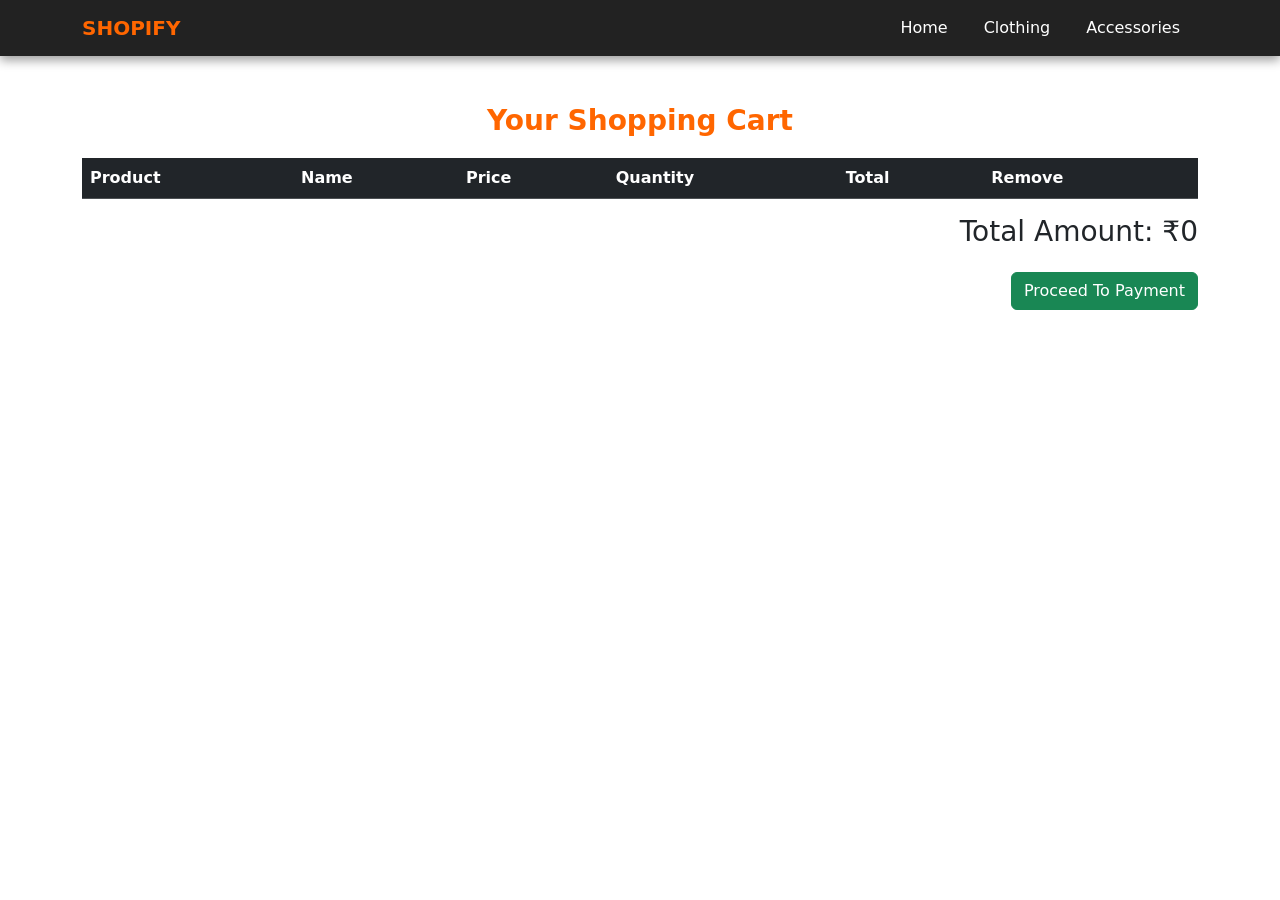
==== Ecomm-UI/cart.html @ df62f26d "first project" ====
<!DOCTYPE html>
<html lang="en">
  <head>
    <meta charset="UTF-8" />
    <meta name="viewport" content="width=device-width, initial-scale=1.0" />
    <title>Shopify | Cart</title>

    <link rel="stylesheet" href="css/styles.css" />
    <link
      rel="stylesheet"
      href="https://cdn.jsdelivr.net/npm/bootstrap@5.3.0/dist/css/bootstrap.min.css"
    />
  </head>
  <body>
    <nav class="navbar navbar-expand-lg navbar-dark">
      <div class="container">
        <a class="navbar-brand fw-bold" href="index.html">SHOPIFY</a>
        <button
          class="navbar-toggler"
          type="button"
          data-bs-toggle="collapse"
          data-bs-target="#navbarNav"
        >
          <span class="navbar-toggler-icon"></span>
        </button>
        <div class="collapse navbar-collapse" id="navbarNav">
          <ul class="navbar-nav ms-auto">
            <li class="nav-item">
              <a class="nav-link" href="index.html">Home</a>
            </li>
            <li class="nav-item">
              <a class="nav-link" href="#">Clothing</a>
            </li>
            <li class="nav-item">
              <a class="nav-link" href="#">Accessories</a>
            </li>
          </ul>
        </div>
      </div>
    </nav>

    <div class="container mt-5">
      <h2 class="section-title">Your Shopping Cart</h2>
      <table class="table table-dark">
        <thead>
          <tr>
            <th>Product</th>
            <th>Name</th>
            <th>Price</th>
            <th>Quantity</th>
            <th>Total</th>
            <th>Remove</th>
          </tr>
        </thead>
        <tbody id="cart-items"></tbody>
      </table>

      <h3 class="text-end">Total Amount: ₹<span id="total-amount">0</span></h3>
      <button class="btn btn-success float-end mt-3" onclick="checkout()">
        Proceed To Payment
      </button>
    </div>

    <script src="js/cart.js"></script>
  </body>
</html>
---- Ecomm-UI/css/styles.css ----
/* =======================
   Global Theme Colors
   ======================= */
   :root {
    --primary-color: #ff6600; /* Vibrant Orange */
    --secondary-color: #111; /* Dark Gray Background */
    --text-color: #ddd; /* Light Text */
    --footer-text: #ccc; /* Footer Text (Improved) */
    --hover-color: #ff8533; /* Lighter Orange */
    --white: #fff; /* White Text */
    --navbar-bg: #222; /* Slightly lighter for navbar */
  }
  
  /* =======================
       Navbar Styling (Fixed)
       ======================= */
  .navbar {
    background: var(--navbar-bg) !important; /* Ensures visibility */
    padding: 15px 20px;
    box-shadow: 0px 4px 10px rgba(0, 0, 0, 0.4); /* Adds slight elevation */
    z-index: 1000; /* Ensures navbar stays on top */
    position: fixed;
    width: 100%;
    top: 0;
    left: 0;
  }
  
  .navbar-brand {
    font-size: 24px;
    font-weight: bold;
    color: var(--primary-color) !important;
  }
  
  .nav-link {
    font-size: 16px;
    font-weight: 500;
    color: var(--white) !important;
    margin: 0 10px;
    transition: color 0.3s ease-in-out;
  }
  
  .nav-link:hover {
    color: var(--hover-color) !important;
  }
  
  /* Fix navbar toggler icon visibility */
  .navbar-toggler {
    border: none;
  }
  
  .navbar-toggler-icon {
    filter: invert(1); /* Makes toggler icon visible */
  }
  
  /* =======================
       Hero Section (Carousel)
       ======================= */
  #heroCarousel .carousel-caption {
    background: rgba(0, 0, 0, 0.6);
    padding: 20px;
    border-radius: 10px;
  }
  
  .carousel-caption h2 {
    font-size: 32px;
    font-weight: bold;
    color: var(--white);
  }
  
  .carousel-caption p {
    font-size: 18px;
    color: var(--text-color);
  }
  
  .carousel-caption .btn {
    margin-top: 10px;
    background: var(--primary-color);
    border: none;
    color: var(--white);
    transition: all 0.3s ease-in-out;
  }
  
  .carousel-caption .btn:hover {
    background: var(--hover-color);
  }
  
  /* Ensure all carousel images are the same height without cropping */
  /* Ensure all carousel images have the same height and cover the container */
  
  /* Make the carousel container flexible to adjust to image height */
  
  /* =======================
       Product Section
       ======================= */
  .section-title {
    text-align: center;
    font-size: 28px;
    font-weight: 600;
    margin-bottom: 20px;
    color: var(--primary-color);
  }
  
  /* Product Cards */
  .card {
    transition: all 0.3s ease-in-out;
    border: none;
    border-radius: 10px;
    background: var(--secondary-color);
    color: var(--text-color);
    box-shadow: 0px 4px 8px rgba(255, 102, 0, 0.2); /* Adds slight orange glow */
    overflow: hidden;
    position: relative;
  }
  
  .card:hover {
    transform: scale(1.05);
    box-shadow: 0px 10px 15px rgba(255, 102, 0, 0.3);
  }
  
  /* Product Image */
  .card-img-top {
    transition: transform 0.3s ease-in-out;
    width: 100%;
    height: 200px;
    object-fit: cover;
  }
  
  .card:hover .card-img-top {
    transform: scale(1.1);
  }
  
  /* Add to Cart Button */
  .btn-primary {
    background: var(--primary-color);
    border: none;
    opacity: 0.9;
    transition: all 0.3s ease-in-out;
  }
  
  .card:hover .btn-primary {
    opacity: 1;
    transform: translateY(-3px);
  }
  
  .btn-primary:hover {
    background: var(--hover-color);
  }
  
  /* =======================
       Footer Styling (Enhanced)
       ======================= */
  .footer {
    background: var(--secondary-color);
    color: var(--footer-text);
    padding: 50px 0;
    font-size: 14px;
    text-align: center; /* Ensures alignment */
  }
  
  .footer h5 {
    font-size: 16px;
    font-weight: bold;
    margin-bottom: 15px;
    text-transform: uppercase;
    color: var(--white);
  }
  
  .footer-list {
    list-style: none;
    padding: 0;
    margin: 0;
  }
  
  .footer-list li {
    margin-bottom: 10px;
    color: var(--footer-text);
    line-height: 1.6;
  }
  
  .footer-list a {
    color: var(--footer-text);
    text-decoration: none;
    transition: color 0.3s ease-in-out;
  }
  
  .footer-list a:hover {
    color: var(--primary-color);
  }
  
  /* Copyright */
  .footer .copyright {
    text-align: center;
    width: 100%;
    margin-top: 20px;
    font-size: 12px;
    color: var(--footer-text);
  }
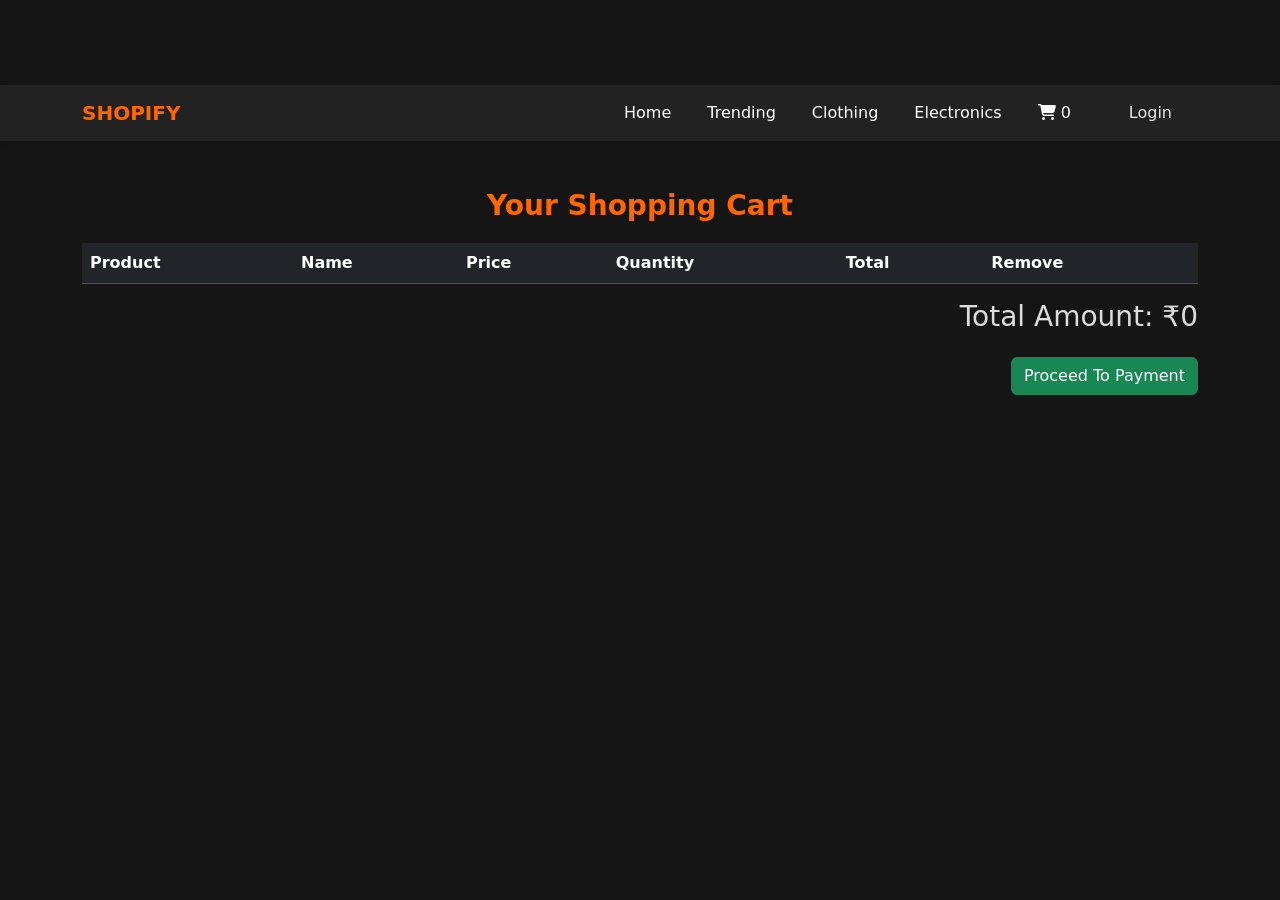
==== commit 4e0d01de: "feat: complete e-commerce platform with search, modals, orders, and bcrypt auth" ====
--- a/Ecomm-UI/cart.html
+++ b/Ecomm-UI/cart.html
@@ -10,9 +10,14 @@
       rel="stylesheet"
       href="https://cdn.jsdelivr.net/npm/bootstrap@5.3.0/dist/css/bootstrap.min.css"
     />
+    <!-- FontAwesome Icons -->
+    <link
+      rel="stylesheet"
+      href="https://cdnjs.cloudflare.com/ajax/libs/font-awesome/6.4.2/css/all.min.css"
+    />
   </head>
   <body>
-    <nav class="navbar navbar-expand-lg navbar-dark">
+    <nav class="navbar navbar-expand-lg navbar-dark shadow-sm">
       <div class="container">
         <a class="navbar-brand fw-bold" href="index.html">SHOPIFY</a>
         <button
@@ -29,10 +34,20 @@
               <a class="nav-link" href="index.html">Home</a>
             </li>
             <li class="nav-item">
-              <a class="nav-link" href="#">Clothing</a>
+              <a class="nav-link" href="index.html#trending-section">Trending</a>
             </li>
             <li class="nav-item">
-              <a class="nav-link" href="#">Accessories</a>
+              <a class="nav-link" href="index.html#clothing-section">Clothing</a>
+            </li>
+            <li class="nav-item">
+              <a class="nav-link" href="index.html#electronics-section">Electronics</a>
+            </li>
+            <!-- Cart Icon in Navbar -->
+            <li class="nav-item">
+              <a class="nav-link" href="cart.html">
+                <i class="fas fa-shopping-cart"></i>
+                <span class="cart-badge">0</span>
+              </a>
             </li>
           </ul>
         </div>
--- a/Ecomm-UI/css/styles.css
+++ b/Ecomm-UI/css/styles.css
@@ -1,15 +1,26 @@
 /* =======================
    Global Theme Colors
    ======================= */
-   :root {
-    --primary-color: #ff6600; /* Vibrant Orange */
-    --secondary-color: #111; /* Dark Gray Background */
-    --text-color: #ddd; /* Light Text */
-    --footer-text: #ccc; /* Footer Text (Improved) */
-    --hover-color: #ff8533; /* Lighter Orange */
-    --white: #fff; /* White Text */
-    --navbar-bg: #222; /* Slightly lighter for navbar */
-  }
+:root {
+  --primary-color: #ff6600; /* Vibrant Orange */
+  --secondary-color: #111; /* Dark Gray Background */
+  --text-color: #ddd; /* Light Text */
+  --footer-text: #ccc; /* Footer Text (Improved) */
+  --hover-color: #ff8533; /* Lighter Orange */
+  --white: #fff; /* White Text */
+  --navbar-bg: #222; /* Slightly lighter for navbar */
+}
+
+html {
+  scroll-behavior: smooth;
+}
+
+body {
+  background-color: #151515 !important;
+  color: var(--text-color) !important;
+  padding-top: 85px !important;
+  font-family: system-ui, -apple-system, "Segoe UI", Roboto, Helvetica, Arial, sans-serif;
+}
   
   /* =======================
        Navbar Styling (Fixed)
@@ -121,12 +132,13 @@
   .card-img-top {
     transition: transform 0.3s ease-in-out;
     width: 100%;
-    height: 200px;
+    height: 250px;
     object-fit: cover;
+    background-color: #1c1c1c;
   }
   
   .card:hover .card-img-top {
-    transform: scale(1.1);
+    transform: scale(1.05);
   }
   
   /* Add to Cart Button */
@@ -194,4 +206,46 @@
     margin-top: 20px;
     font-size: 12px;
     color: var(--footer-text);
+  }
+
+  /* =======================
+     Premium Custom Features
+     ======================= */
+
+  /* Active Option for Size/Color/Storage */
+  .active-option {
+    background-color: var(--primary-color) !important;
+    color: var(--white) !important;
+    border-color: var(--primary-color) !important;
+  }
+
+  /* Toast Notification Override */
+  #toast-container .toast {
+    background: rgba(30, 30, 30, 0.95) !important;
+    backdrop-filter: blur(10px);
+    border: 1px solid rgba(255, 102, 0, 0.15) !important;
+    box-shadow: 0 10px 30px rgba(0, 0, 0, 0.6) !important;
+  }
+  
+  #toast-container .toast.bg-success {
+    border-left: 4px solid #198754 !important;
+  }
+  
+  #toast-container .toast.bg-danger {
+    border-left: 4px solid #dc3545 !important;
+  }
+
+  /* Dropdown styling matching custom dark theme */
+  .dropdown-menu-dark {
+    background-color: #1e1e1e !important;
+    border: 1px solid #333 !important;
+  }
+  
+  .dropdown-item {
+    transition: background-color 0.2s, color 0.2s;
+  }
+  
+  .dropdown-item:hover {
+    background-color: var(--primary-color) !important;
+    color: var(--white) !important;
   }
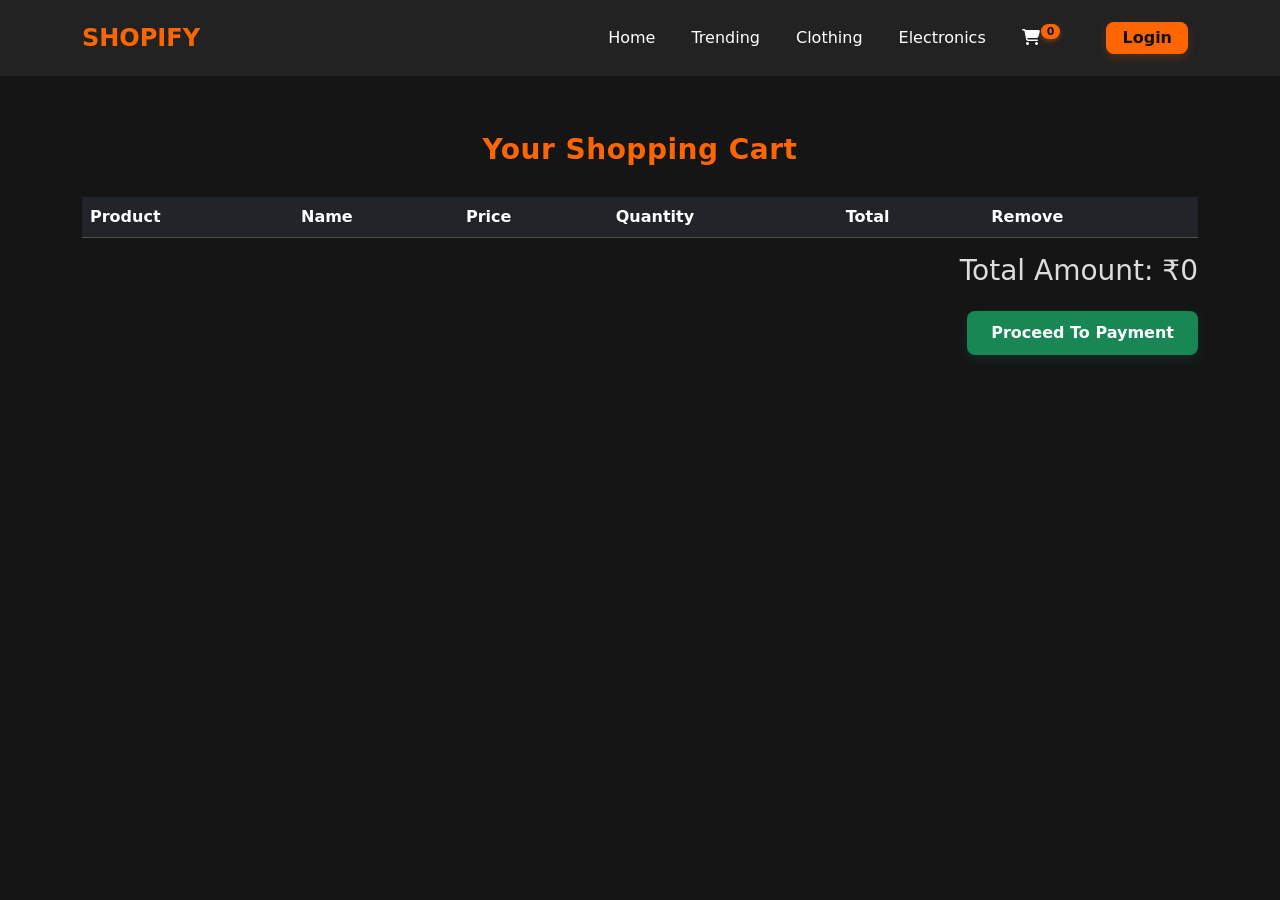
==== commit 1f49d476: "Fix UI product card text contrast and stylesheet loading order" ====
--- a/Ecomm-UI/cart.html
+++ b/Ecomm-UI/cart.html
@@ -5,11 +5,13 @@
     <meta name="viewport" content="width=device-width, initial-scale=1.0" />
     <title>Shopify | Cart</title>
 
-    <link rel="stylesheet" href="css/styles.css" />
+    <!-- Bootstrap CSS -->
     <link
       rel="stylesheet"
       href="https://cdn.jsdelivr.net/npm/bootstrap@5.3.0/dist/css/bootstrap.min.css"
     />
+    <!-- Custom CSS -->
+    <link rel="stylesheet" href="css/styles.css" />
     <!-- FontAwesome Icons -->
     <link
       rel="stylesheet"
--- a/Ecomm-UI/css/styles.css
+++ b/Ecomm-UI/css/styles.css
@@ -21,6 +21,16 @@
   padding-top: 85px !important;
   font-family: system-ui, -apple-system, "Segoe UI", Roboto, Helvetica, Arial, sans-serif;
 }
+
+/* Global Muted Text Override for High Contrast Dark Mode */
+.text-muted {
+  color: #a5a5a5 !important;
+}
+
+/* Global opacity text override for improved readability */
+.text-white-50 {
+  color: rgba(255, 255, 255, 0.75) !important;
+}
   
   /* =======================
        Navbar Styling (Fixed)
@@ -106,56 +116,120 @@
   .section-title {
     text-align: center;
     font-size: 28px;
-    font-weight: 600;
-    margin-bottom: 20px;
+    font-weight: 700;
+    margin-bottom: 30px;
     color: var(--primary-color);
-  }
-  
-  /* Product Cards */
+    letter-spacing: 0.5px;
+  }
+  
+  /* Product Cards - Elevated Dark Mode Design */
+  /* Product Cards - Elevated Dark Mode Design */
   .card {
-    transition: all 0.3s ease-in-out;
-    border: none;
-    border-radius: 10px;
-    background: var(--secondary-color);
-    color: var(--text-color);
-    box-shadow: 0px 4px 8px rgba(255, 102, 0, 0.2); /* Adds slight orange glow */
+    --bs-card-bg: #1e1e1e !important;
+    --bs-card-color: var(--text-color) !important;
+    transition: all 0.35s cubic-bezier(0.25, 0.8, 0.25, 1);
+    border: 1px solid rgba(255, 255, 255, 0.08) !important;
+    border-radius: 16px !important;
+    background: #1e1e1e !important; /* Elevated card background for better layering */
+    color: var(--text-color) !important;
+    box-shadow: 0 4px 20px rgba(0, 0, 0, 0.4);
     overflow: hidden;
     position: relative;
   }
   
   .card:hover {
-    transform: scale(1.05);
-    box-shadow: 0px 10px 15px rgba(255, 102, 0, 0.3);
-  }
-  
-  /* Product Image */
+    transform: translateY(-8px);
+    border-color: rgba(255, 102, 0, 0.45) !important; /* Subtle primary color border on hover */
+    box-shadow: 0 12px 24px rgba(255, 102, 0, 0.18), 0 8px 30px rgba(0, 0, 0, 0.6);
+  }
+  
+  /* Product Image with Zoom Effect */
   .card-img-top {
-    transition: transform 0.3s ease-in-out;
+    transition: transform 0.5s cubic-bezier(0.25, 0.8, 0.25, 1);
     width: 100%;
     height: 250px;
     object-fit: cover;
-    background-color: #1c1c1c;
+    background-color: #151515;
+    border-top-left-radius: 15px !important;
+    border-top-right-radius: 15px !important;
   }
   
   .card:hover .card-img-top {
-    transform: scale(1.05);
-  }
-  
-  /* Add to Cart Button */
+    transform: scale(1.06);
+  }
+  
+  /* Product card text elements for readability and high contrast */
+  .card-title {
+    color: var(--white) !important;
+    font-weight: 700;
+    line-height: 1.4;
+    transition: color 0.3s;
+  }
+  
+  .card:hover .card-title {
+    color: var(--hover-color) !important;
+  }
+
+  .card-text.text-muted,
+  .card .card-text {
+    color: #dcdcdc !important; /* High contrast bright grey (WCAG AAA compliant) for card description */
+    font-weight: 400;
+    font-size: 13.5px !important;
+  }
+
+  /* Pricing color highlight */
+  .card .price,
+  .modal-body .price {
+    color: #ffb300 !important; /* Bright amber warning yellow for clear price visibility */
+    font-weight: 700;
+  }
+
+  /* Modal description contrast override */
+  .modal-content .text-muted {
+    color: #dcdcdc !important; /* Ensure description/labels in product detail modal have high contrast */
+  }
+  
+  /* Add to Cart Button - Premium Pill Design with high contrast text */
   .btn-primary {
-    background: var(--primary-color);
-    border: none;
-    opacity: 0.9;
-    transition: all 0.3s ease-in-out;
+    background: var(--primary-color) !important;
+    border: none !important;
+    color: #111111 !important; /* High contrast black/dark-gray text on orange background */
+    font-weight: 700 !important;
+    padding: 8px 18px;
+    border-radius: 8px;
+    transition: all 0.3s cubic-bezier(0.25, 0.8, 0.25, 1) !important;
+    box-shadow: 0 4px 10px rgba(255, 102, 0, 0.2);
   }
   
   .card:hover .btn-primary {
-    opacity: 1;
-    transform: translateY(-3px);
+    transform: translateY(-2px);
+    box-shadow: 0 6px 15px rgba(255, 102, 0, 0.35);
   }
   
   .btn-primary:hover {
-    background: var(--hover-color);
+    background: var(--hover-color) !important;
+    color: #000000 !important;
+    transform: translateY(-2px);
+    box-shadow: 0 6px 20px rgba(255, 102, 0, 0.45);
+  }
+
+  /* Premium Success Button - High Contrast & Shadow */
+  .btn-success {
+    background-color: #198754 !important;
+    border: none !important;
+    color: #ffffff !important;
+    font-weight: 700 !important;
+    padding: 10px 24px;
+    border-radius: 8px;
+    box-shadow: 0 4px 12px rgba(25, 135, 84, 0.2);
+    transition: all 0.3s cubic-bezier(0.25, 0.8, 0.25, 1) !important;
+  }
+  
+  .btn-success:hover {
+    background-color: #1e9e62 !important; /* Slightly brighter, vibrant green on hover */
+    color: #ffffff !important;
+    transform: translateY(-2px);
+    box-shadow: 0 6px 18px rgba(30, 158, 98, 0.4);
   }
   
   /* =======================
@@ -248,4 +322,18 @@
   .dropdown-item:hover {
     background-color: var(--primary-color) !important;
     color: var(--white) !important;
+  }
+
+  /* Cart Badge Notification Style */
+  .cart-badge {
+    background-color: var(--primary-color);
+    color: #111111 !important; /* High contrast dark text on orange badge */
+    font-size: 11px;
+    font-weight: 700;
+    padding: 1px 6px;
+    border-radius: 20px;
+    position: relative;
+    top: -8px;
+    left: -4px;
+    box-shadow: 0 2px 5px rgba(255, 102, 0, 0.4);
   }
